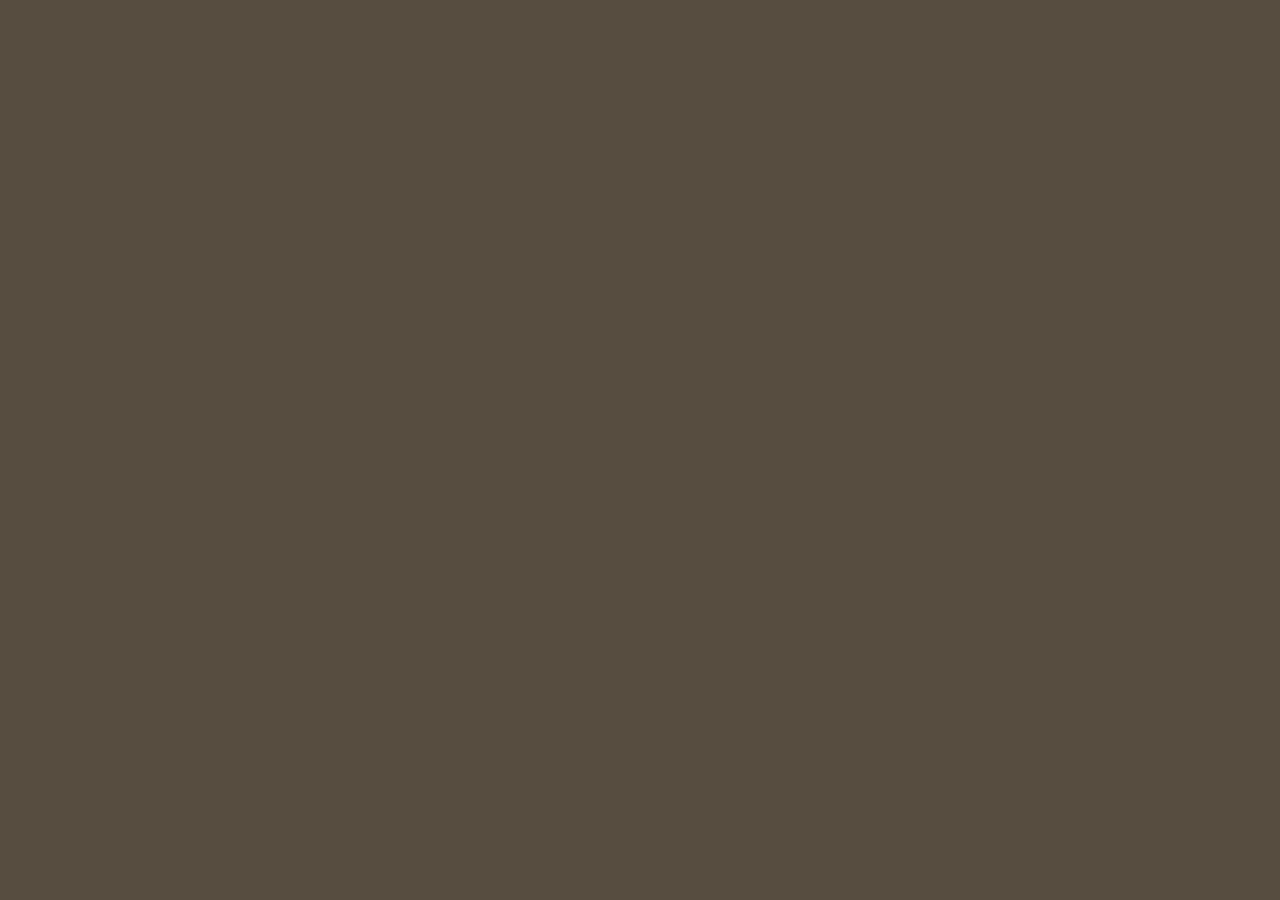
==== module.html @ 51f5b1ee "color change" ====
<!DOCTYPE html>
<html>

<head>
	<meta content="text/html;charset=utf-8" http-equiv="Content-Type">
	<meta content="utf-8" http-equiv="encoding">
	<link rel="stylesheet" type="text/css" href="index.css">
</head>

<body>

	<div id="main">

	</div>
	
<script type="text/javascript" src="module.js"></script>

</body>

</html>
---- index.css ----
.color-swatch {
	background-color: #574d40;
	height: 200px;
	width: 200px;
}


button {
	background-color: #af9b81;
	border-radius: 5px;
	cursor: pointer;
	height: 40px;
	width: 100px;
}

.hex-value {
	width: 70px;
}


.random-rainbow-app {
	background-color:#679c4d;
	display: flex;
	justify-content: space-between;
	padding: 20px;
	flex-direction: column;
	
}


@media only screen and (min-width: 768px) {
  /* For desktop: */
  .random-rainbow-app {
    	flex-direction: row;
	}
}

body {
	background-color: #574d40;
	margin: 0px;
	padding: 0px;
}


header {
	background-color: #daf4b5;
	color: #679c4d;
	height: 70px;
	text-align: center;
	text-shadow: 2px 2px 4px #000000;
	width: 100%;
}
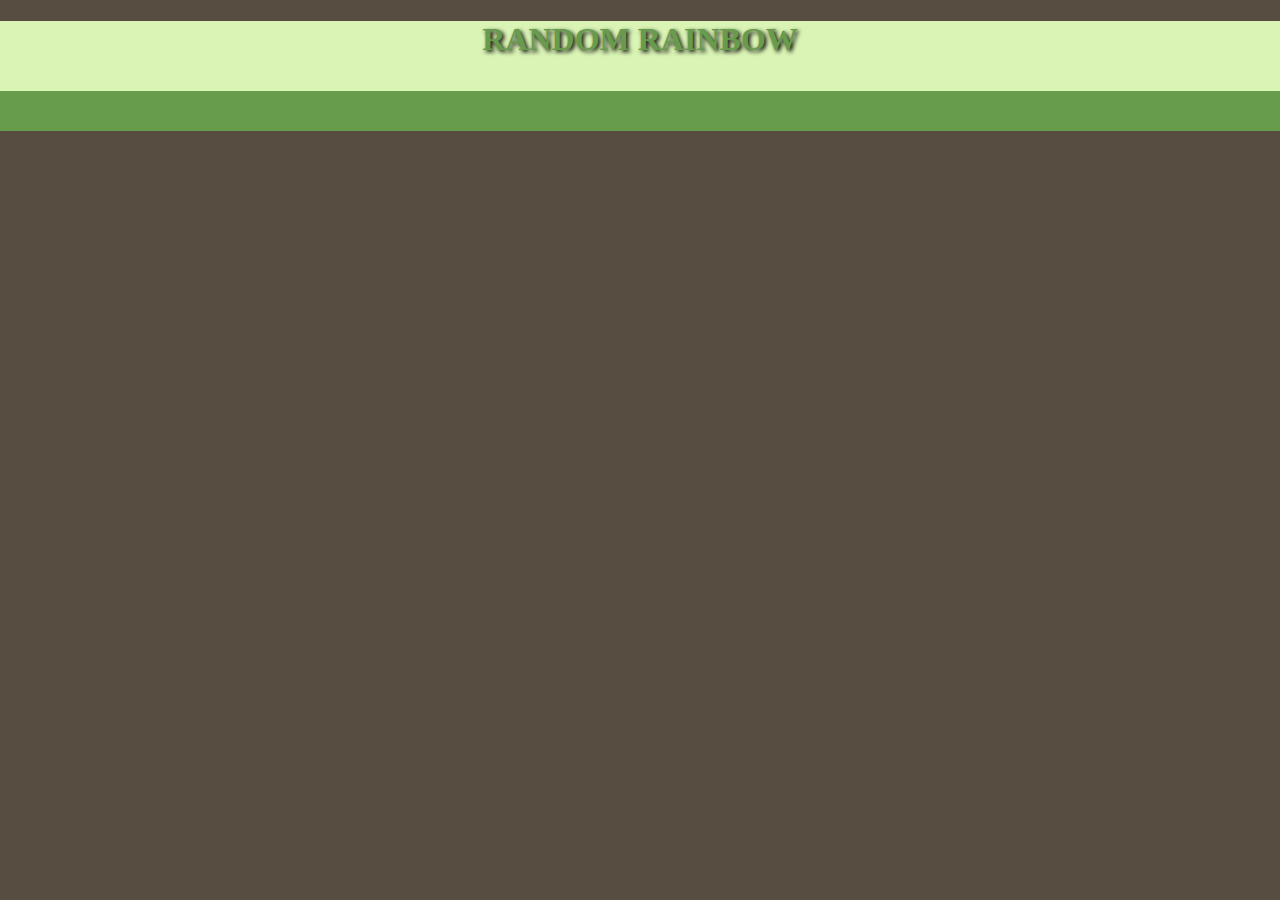
==== commit cc810a78: "app js" ====
--- a/module.html
+++ b/module.html
@@ -14,6 +14,7 @@
 	</div>
 	
 <script type="text/javascript" src="module.js"></script>
+<script type="text/javascript" src="createRandomRainbow.js"></script>
 
 </body>
 
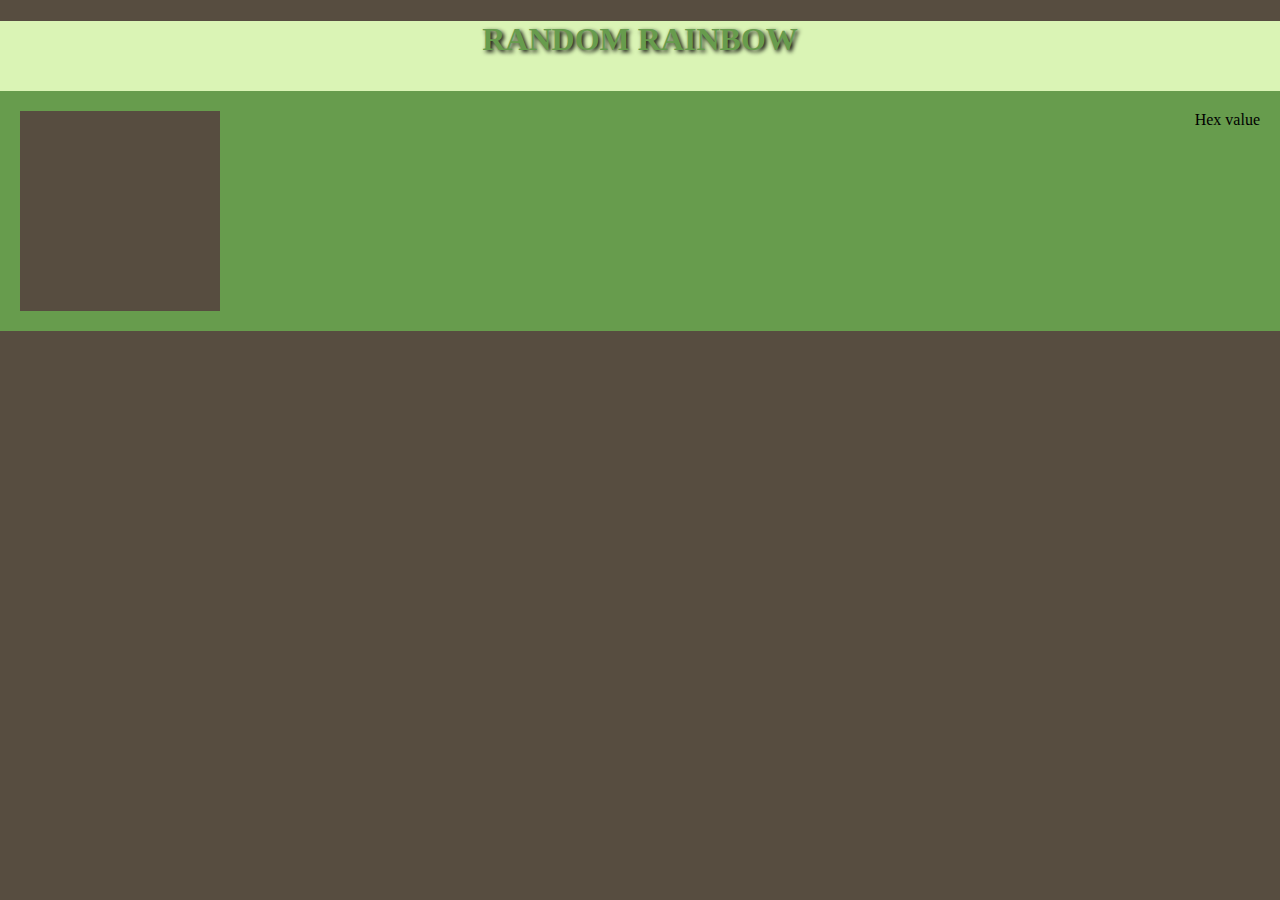
==== commit e9459ee2: "module" ====
--- a/module.html
+++ b/module.html
@@ -15,6 +15,9 @@
 	
 <script type="text/javascript" src="module.js"></script>
 <script type="text/javascript" src="createRandomRainbow.js"></script>
+<script>
+	RandomRainbow.init('#main');
+</script>
 
 </body>
 
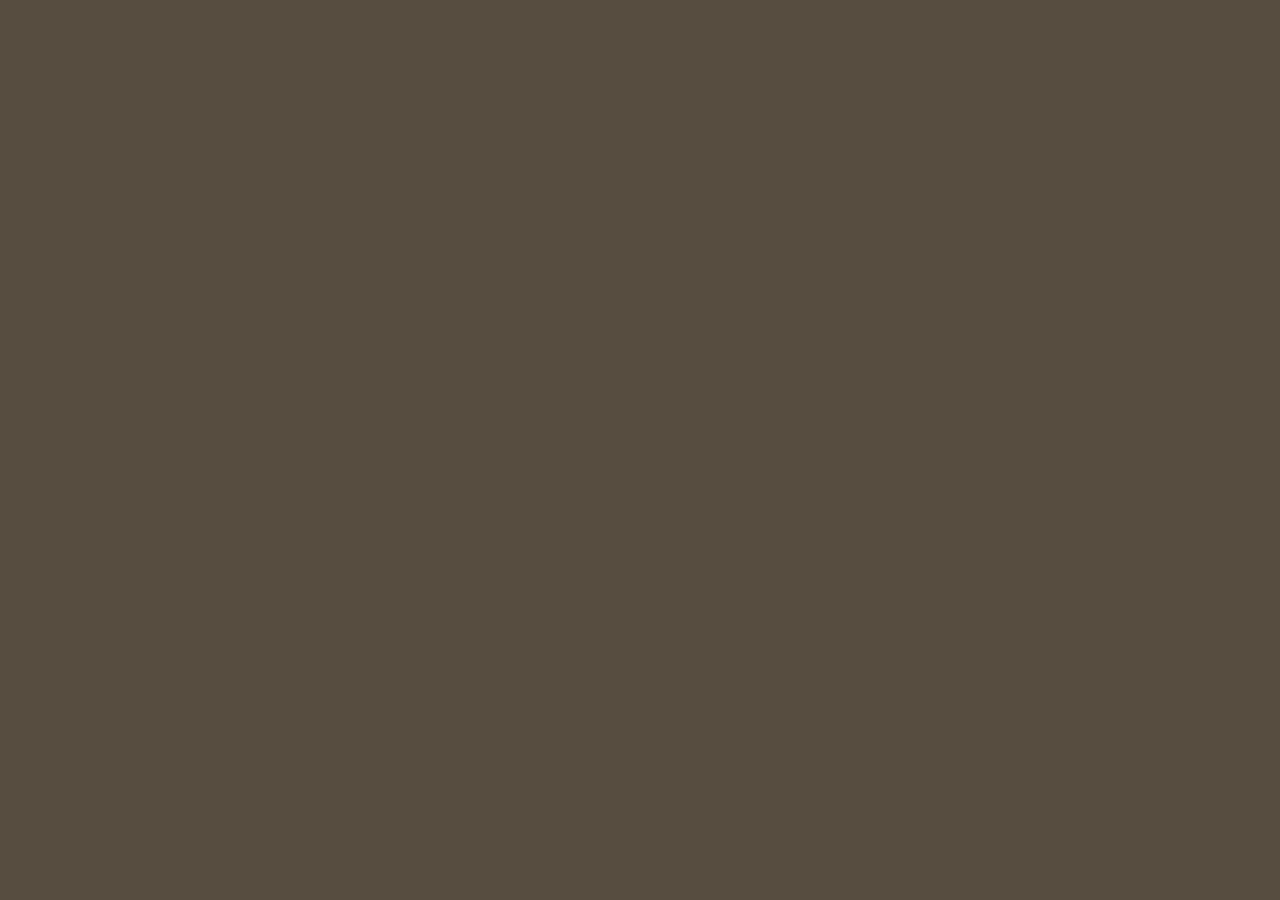
==== commit bce12eda: "module in progress" ====
--- a/module.html
+++ b/module.html
@@ -14,7 +14,6 @@
 	</div>
 	
 <script type="text/javascript" src="module.js"></script>
-<script type="text/javascript" src="createRandomRainbow.js"></script>
 <script>
 	RandomRainbow.init('#main');
 </script>
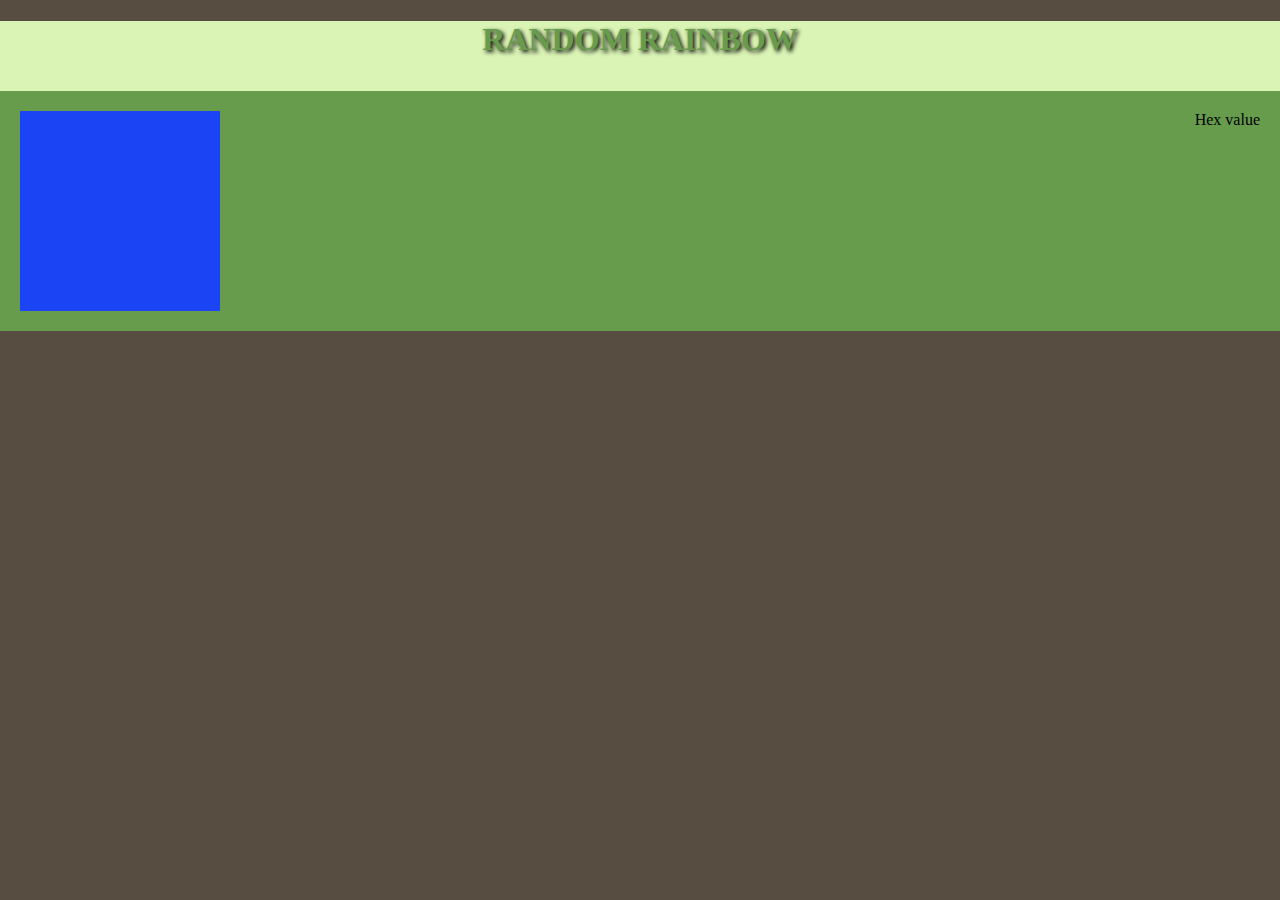
==== commit ea73b7cb: "modules" ====
--- a/module.html
+++ b/module.html
@@ -8,15 +8,12 @@
 </head>
 
 <body>
-
-	<div id="main">
-
-	</div>
+	<div id="main"></div>
 	
-<script type="text/javascript" src="module.js"></script>
-<script>
-	RandomRainbow.init('#main');
-</script>
+	<script type="text/javascript" src="module.js"></script>
+	<script>
+		rainbowRiches().init('#main');
+	</script>
 
 </body>
 
